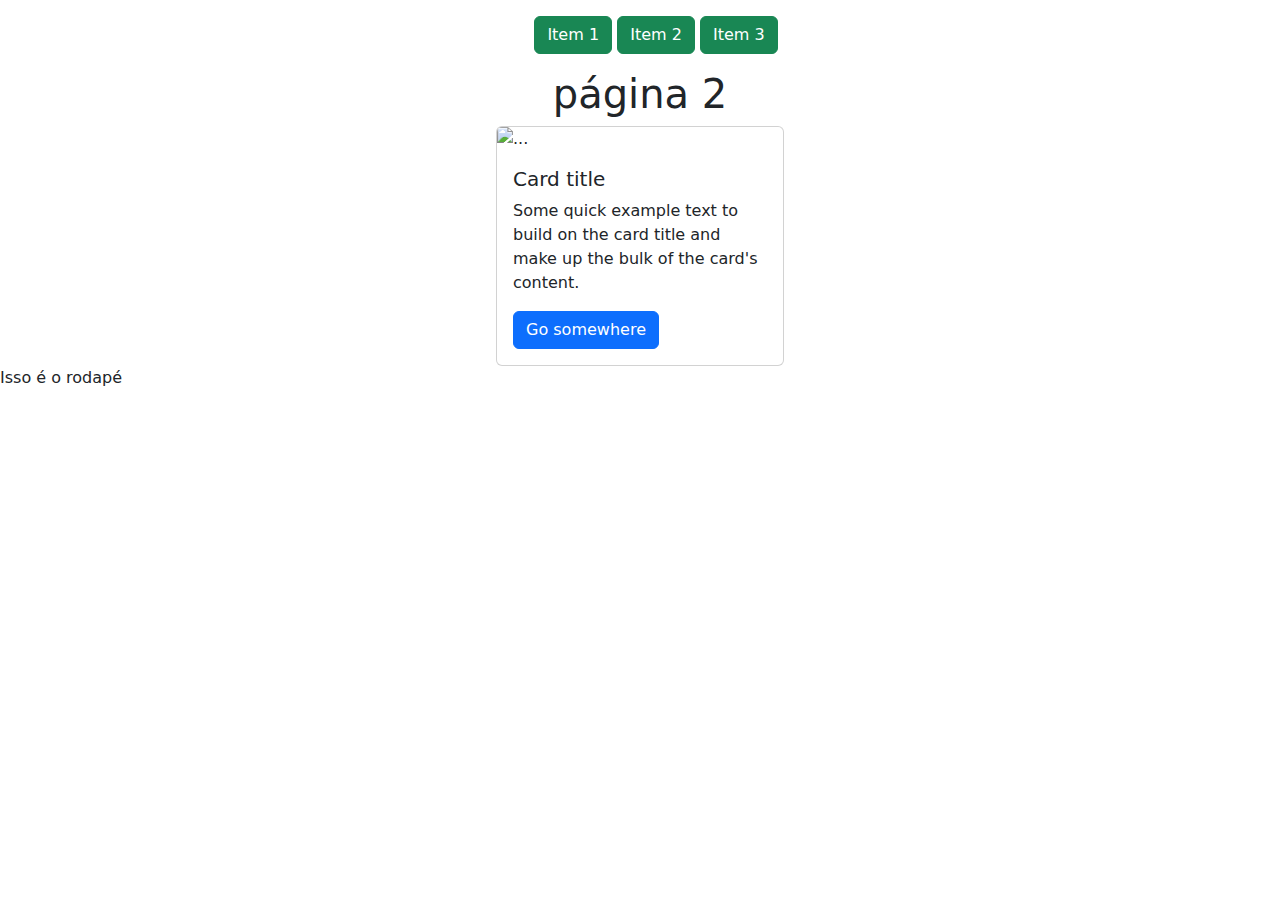
==== manu2b/Item2.html @ 11dbe19b "Add files via upload" ====
<!DOCTYPE html>
<html lang="pt-br">
<head>
    <meta charset="UTF-8">
    <title>Document :D</title><!-- Comentario -->
    <link rel="stylesheet" href="style.css">
    <link href="https://cdn.jsdelivr.net/npm/bootstrap@5.3.3/dist/css/bootstrap.min.css" rel="stylesheet" integrity="sha384-QWTKZyjpPEjISv5WaRU9OFeRpok6YctnYmDr5pNlyT2bRjXh0JMhjY6hW+ALEwIH" crossorigin="anonymous">

</head>
<body>
    <header class="mt-3 text-center">  
        <nav>
            <ul type="circle">
                <a type="button" class="btn btn-success" href="index.html" >
                    <li class="menu">Item 1</li>
                </a>
                <a type="button" class="btn btn-success" href="Item2.html">
                    <li class="menu">Item 2</li>
                </a>
                <a type="button" class="btn btn-success"  href="Item3.html">
                    <li class="menu">Item 3</li>
                </a>
            </ul>
        </nav>
        <h1>página 2</h1>
    </header>
    <main>
        <div class="card" style="width: 18rem;margin-left:auto; margin-right:auto ;">
            <img src="img/image.png" class="card-img-top" alt="...">
            <div class="card-body">

              <h5 class="card-title">Card title</h5>
              <p class="card-text">Some quick example text to build on the card title and make up the bulk of the card's content.</p>
              <a href="#" class="btn btn-primary">Go somewhere</a>
            </div>
          </div>
        
    </main>
    <footer>
        Isso é o rodapé
    </footer>
    
</body>
</html>
---- manu2b/style.css ----
a{text-decoration: none;}
.menu{list-style-type: none;}
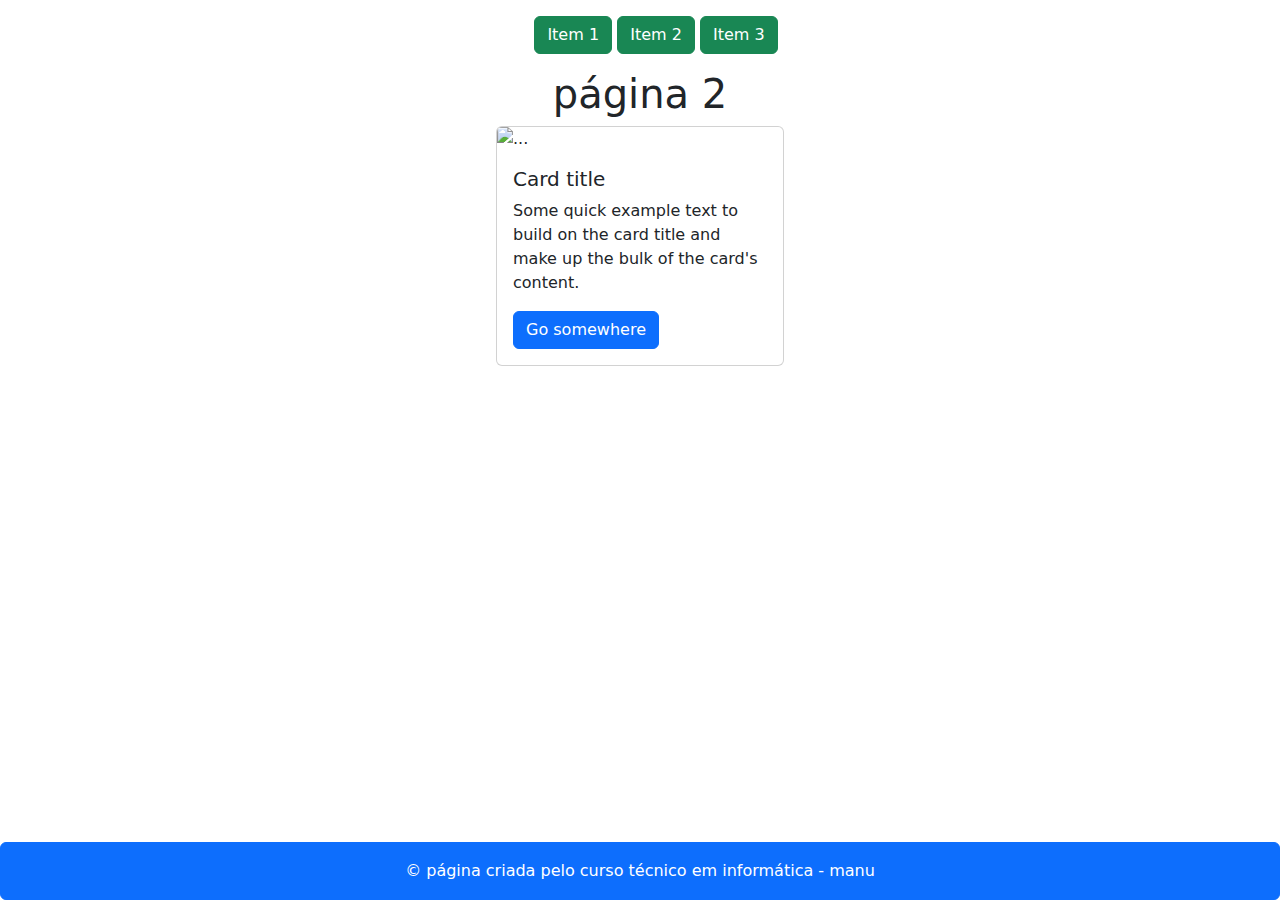
==== commit 21ace8f9: "Add files via upload" ====
--- a/manu2b/Item2.html
+++ b/manu2b/Item2.html
@@ -36,8 +36,8 @@
           </div>
         
     </main>
-    <footer>
-        Isso é o rodapé
+    <footer class = "btn btn-primary text-red text-center py-3">
+        &#0169 página criada pelo curso técnico em informática - manu
     </footer>
     
 </body>
--- a/manu2b/style.css
+++ b/manu2b/style.css
@@ -1,2 +1,14 @@
 a{text-decoration: none;}
-.menu{list-style-type: none;}+.menu{list-style-type: none;}
+
+
+html, body {
+    height: 100%;
+}
+body {
+    display:flex;
+    flex-direction: column;
+}
+main {
+    flex: 1;
+} 